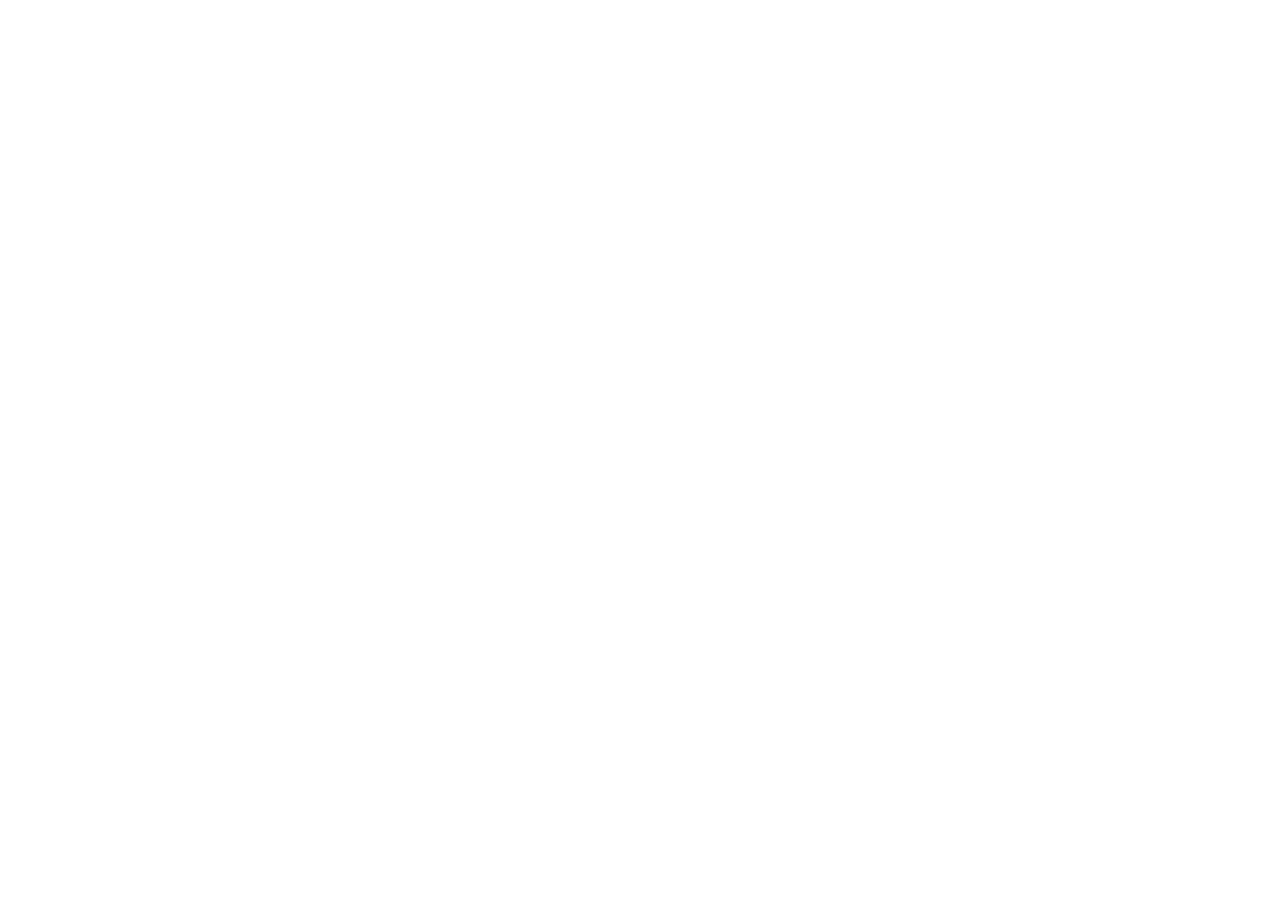
==== index.html @ 54ec7849 "try lang kung autodeploy ba" ====
<!doctype html><html lang="en"><head><meta charset="utf-8"/><link rel="icon" href="/favicon.ico"/><meta name="viewport" content="width=device-width,initial-scale=1"/><meta name="theme-color" content="#000000"/><meta name="description" content="Web site created using create-react-app"/><link rel="apple-touch-icon" href="/logo192.png"/><link rel="manifest" href="/manifest.json"/><title>My Portfolio Website</title><script defer="defer" src="/static/js/main.fad6169f.js"></script><link href="/static/css/main.8d5d3bfe.css" rel="stylesheet"></head><body><noscript>You need to enable JavaScript to run this app.</noscript><div id="root"></div></body></html>
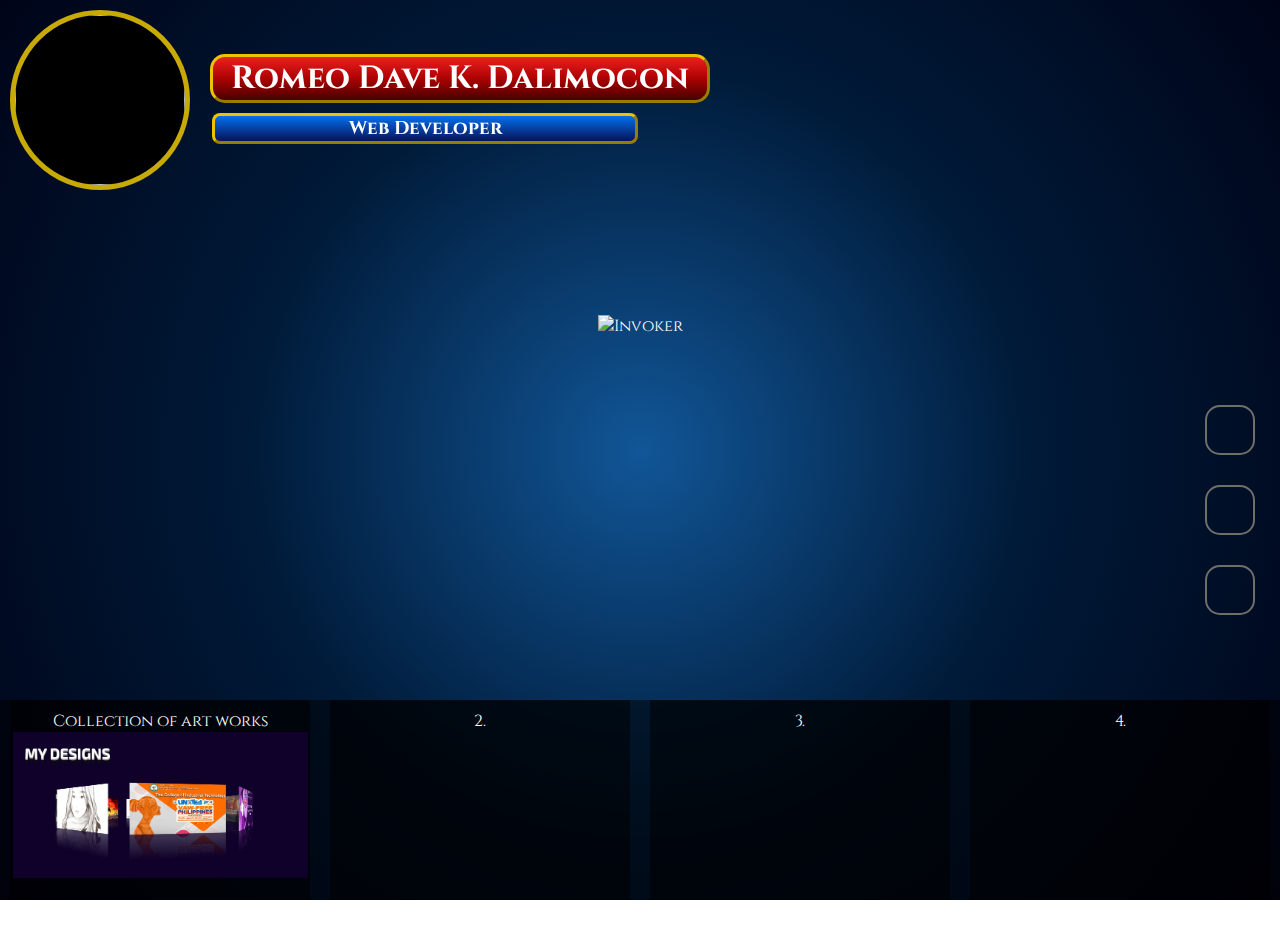
==== commit c5f6508d: "." ====
--- a/index.html
+++ b/index.html
@@ -1 +1,163 @@
-<!doctype html><html lang="en"><head><meta charset="utf-8"/><link rel="icon" href="/favicon.ico"/><meta name="viewport" content="width=device-width,initial-scale=1"/><meta name="theme-color" content="#000000"/><meta name="description" content="Web site created using create-react-app"/><link rel="apple-touch-icon" href="/logo192.png"/><link rel="manifest" href="/manifest.json"/><title>My Portfolio Website</title><script defer="defer" src="/static/js/main.fad6169f.js"></script><link href="/static/css/main.8d5d3bfe.css" rel="stylesheet"></head><body><noscript>You need to enable JavaScript to run this app.</noscript><div id="root"></div></body></html>+<!DOCTYPE html>
+<html lang="en">
+    <head>
+        <meta charset="utf-8">
+        <!-- <meta name="viewport" content="width=device-width, initial-scale=1.0"> -->
+        <title>Circle Avatar</title>
+        <link rel="stylesheet" href="PageOne.css" /> 
+        <link rel="stylesheet" href="https://cdnjs.cloudflare.com/ajax/libs/simple-line-icons/2.5.5/css/simple-line-icons.min.css">
+        <link rel="preconnect" href="https://fonts.googleapis.com">
+        <link rel="preconnect" href="https://fonts.gstatic.com" crossorigin>
+        <link href="https://fonts.googleapis.com/css2?family=Cinzel:wght@500&display=swap" rel="stylesheet">
+    </head>
+    <body>
+        <main>
+        <!--Top Navigation Bar-->
+        <!-- <header>
+            <nav class="top-navigation">
+              <div id="avatar">
+                <img src="profpic.webp" height="100" width="100" alt="Profile Picture" />
+              </div>
+              <div class="name-bar">
+                <h1>Romeo Dave K. Dalimocon</h1>
+                <h3>Web Developer</h3>
+              </div>
+            </nav>
+           
+        </header> -->
+        <div class="top-navigation">
+            <div class="center-menu">
+                <div id="avatar">
+                    <img src="profpic.webp" height="100" width="100"/>
+                </div>
+                <div class="name-bar">
+                    <div class="name-bar-name">
+                        <h1>Romeo Dave K.    Dalimocon</h1>
+                    </div>
+                    <div class="name-bar-position">
+                        <h3>Web Developer</h3>
+                    </div>
+                </div>
+            </div>
+            <div class="settings">
+                    <!-- <img src="settings.png" alt="SVG Image" height="80" width="80"> -->
+                    <!-- No need na settings,   minimalist-->
+            </div>
+        </div>
+        <!-- end of Top Navigation Bar-->
+
+        <!--  Left Bar : contact details-->
+        <!-- <div class="Left-Bar">  
+            <hr/>
+            <div>
+                <a href="https://www.linkedin.com/in/davedalimocon/">
+                    <span class="icon-social-linkedin"> linkedin.com/in/davedalimocon</span>
+                </a>
+                <br/>
+            </div>
+            <hr/>
+            <div>
+                <a href="https://mail.google.com/mail/u/0/#inbox?compose=new">
+                    <span class="icon-envelope"> davedalimocon@gmail.com </span>
+                </a>
+                <br/>
+            </div>
+            <hr/>
+            <div>
+                <a href="https://github.com/mrgreenxgreen">
+                    <span class="icon-social-github"> github.com/mrgreenxgreen </span>
+                </a>
+                <br/>
+            </div>
+            <hr/>
+        </div> -->
+        <!--  end of Left Bar : contact details-->
+
+        <!-- Main Content -->
+        <div class="invoker">
+            <img src="Invoker.png" alt="Invoker" />
+        </div>
+        <div class="container" >
+            <div class="icon">
+                <div class="imgBx" style="--i:1">
+                    <img src="react_glow.webp" alt="SVG Image" height="200" widt="200">
+                </div>   
+                <div class="imgBx" style="--i:2">
+                    <img src="java_glow.webp" alt="SVG Image" height="200" width="200">
+                </div>   
+                <div class="imgBx" style="--i:3">
+                    <img src="Red_Hat_logo.webp" alt="SVG Image" height="200" width="200">
+                </div>    
+                <div class="imgBx" style="--i:4">
+                    <img src="aws.webp" alt="SVG Image" height="200" width="200">
+                </div>     
+                <div class="imgBx" style="--i:5">    
+                    <img src="mysql_glow.webp" alt="SVG Image" height="200" width="200">
+                </div>      
+                <div class="imgBx" style="--i:6">    
+                    <img src="springboot_glow.webp" alt="SVG Image" height="200" width="200">
+                </div>     
+                <div class="imgBx" style="--i:7">
+                    <img src="mongodb_glow.webp" alt="SVG Image" height="200" width="200">
+                </div>     
+                <div class="imgBx" style="--i:8">    
+                    <img src="nodejs_circle.webp" alt="SVG Image" height="200" width="200">
+                </div>
+                <div class="imgBx" style="--i:9">    
+                    <img src="psd_glow.webp" alt="SVG Image" height="200" width="200">
+                </div>
+            </div>   
+            
+        </div>
+        <!-- end of Main Content-->
+
+        <!-- bottom right navigation-->
+        <div class="right_nav" style="  position:fixed; right:10px; display:flex; flex-direction:column;bottom:30%;text-decoration: none;"> 
+            <div style=" text-decoration: none; height:50px;width:50px;border-radius:15px;font-size:15px;border:2px solid rgb(110, 110, 107);text-align:center;display:flex;flex-direction: column;justify-content: center;">
+                <a  href="https://www.linkedin.com/in/davedalimocon/" 
+                    target="_blank"
+                    style="text-decoration: none;">
+                        <span class="icon-social-linkedin"
+                              style="font-size:1.5rem;"> 
+                        </span>
+                </a>
+            </div>
+            <div style="  height:50px;width:50px;;border-radius:15px ;font-size:15px;border:2px solid rgb(110, 110, 107);text-align:center;display:flex;flex-direction:column;justify-content: center;">
+                <a href="https://github.com/mrgreenxgreen"
+                target="_blank"
+                style="text-decoration: none;"
+                >
+                    <span class="icon-social-github" 
+                          style="font-size:1.5rem;"> 
+                    </span>
+                </a>
+            </div>
+            <div style=" height:50px;width:50px;border-radius:15px;font-size:15px;border:2px solid rgb(110, 110, 107);text-align:center; display:flex;flex-direction:column;justify-content: center;   ">
+                <a href="https://mail.google.com/mail/u/0/#inbox?compose=new" style="text-decoration: none;">
+                    <span class="icon-envelope"
+                          style="font-size:1.5rem;">  
+                    </span>
+                </a>
+            </div>
+        </div>
+        <!-- end of bottom right navigation-->
+       
+        <!-- bottom menu slider-->
+        <footer class="Projects">
+            <a href="https://s3.amazonaws.com/davedalimocon.designs/index.html" target="_blank">
+            <div style="word-wrap: break-word;" > <p>Collection of art works</p>
+                <img src="Designs-Cover.jpg" alt="design-project" width="295" height="150"/>
+                <br/> <small >Static Website <br/> AWS S3 + HTML +  CSS  <br/> </small>
+            </div>
+             </a>
+            <div>2.</div>
+            <div>3.</div>
+            <div>4.</div>
+
+        </footer>
+        <!-- end of bottom menu slider-->
+    
+        </main>
+        <footer><small>davedalimocon@gmail.com</small></footer>
+    </body>
+</html>
--- a/PageOne.css
+++ b/PageOne.css
@@ -0,0 +1,343 @@
+@import url('https://fonts.googleapis.com/css?family=Poppins:300,400,500,600,700&display=swap');
+
+*{
+    margin:0;
+    padding: 0;
+    box-sizing:border-box;
+    color:white;
+    /* font-family:'Lucida Sans', 'Lucida Sans Regular', 'Lucida Grande', 'Lucida Sans Unicode', Geneva, Verdana, sans-serif; */
+    /* font-family:'Times New Roman', Times, serif; */
+}
+
+body header{
+  top:0;
+  position:fixed;
+  z-index: 1000;
+}
+
+body main{
+  font-family: 'Cinzel', serif;
+
+    display:flex;
+    justify-content: center;
+    align-items: center;
+    min-height: 100vh;
+    background-color: rgb(2, 4, 39);
+    background-image: radial-gradient(circle, rgb(17, 86, 151)  , rgb(0, 26, 56)  , rgb(0, 4, 24) );
+    /* background-color: rgb(155, 197, 204);	 */ 
+    /* background: linear-gradient(170deg, #f748d1, #810e76,#30012c); */
+    /* background-image: url('backgroundscifi.jpg'); */
+}
+
+
+
+
+/* .container{
+    position:relative;
+    width:600px;
+    height:600px;
+    border-radius: 50%;
+    
+} */
+
+.container .icon{
+    position: absolute;
+    left: -50%;
+    width:100%;
+    height:100%;
+    display: flex;
+    justify-content: center;
+    align-items: center;
+    cursor: pointer;
+    z-index:-100;
+}
+
+.container .icon .imgBx{
+    position: absolute;
+    width: 50px;
+    height: 50px;
+    /* border-radius: 50%; */
+    transition: 0.5s;
+    /* border:1px solid #fff; */
+   /* box-shadow: 0 0 0 4px #222,
+   0 0 0 6px #fff; */
+   transform: rotate(calc(360deg/9 * var(--i)));
+   transform-origin: 320px;
+   z-index: 100;
+   overflow: visible;
+ 
+}
+
+.container .icon .imgBx img{
+    position: absolute;
+    top: 0;
+    left: 0;
+    width: 100%;
+    height: 100%;
+    /* border-radius: 50%; */
+    object-fit:cover;
+    transform: rotate(calc(-360deg/9 * var(--i)));
+}
+
+@keyframes rotateContainer {
+    from {
+      transform: rotate(0deg);
+    }
+    to {
+      transform: rotate(360deg);
+    }
+  }
+  
+  .container {
+    position: absolute;
+    width: 600px;
+    height: 600px;
+    /* border: 2px solid #fff; */
+    border-radius: 50%;
+    animation: rotateContainer 20s linear infinite;
+    
+  }
+  
+  .invoker{
+    margin:auto;
+    index:-1; position:absolute;
+    top:35%;
+    animation: floating 2s ease-in-out infinite;
+    animation: bouncing 1.8s ease-in-out infinite;
+      
+      
+  }
+  
+  @keyframes floating {
+    0% {
+      transform: translate(0, 0);
+    }
+    50% {
+      transform: translate(0, 10px);
+    }
+    100% {
+      transform: translate(0, 0);
+    }
+  }
+
+  @keyframes bouncing {
+    0% {
+      transform: translate(0, 0);
+    }
+    50% {
+      transform: translate(0, -20px);
+    }
+    100% {
+      transform: translate(0, 0);
+    }
+  }
+  
+
+  .top-navigation{
+   
+    top:0;
+    z-index:1000;
+    position:fixed;
+    display: flex;
+    justify-content: space-between;
+    align-items: center;
+    height:180px;
+    width:100%;
+    /* background-color:rgba(94, 56, 56, 0.411); */
+    color:#fff;
+    padding:10px;
+    margin:10px;
+
+  }
+
+  .top-navigation .name-bar{
+        
+        /* background-color: rgb(231, 13, 13); */
+        height: 100px;
+        justify-content: center;
+        display: flex;
+        flex-direction: column;
+        width:450px;
+        margin:10px;
+        padding:10px;
+
+  }
+  .center-menu{
+    display: flex;
+    /* background: linear-gradient(to top, #222020, #8b7f7f); Add background gradient here */
+
+    /* background-color:gray; */
+    height:110px;
+    align-items: center;
+    justify-content: space-between;
+    border-radius: 50px 10px 10px 50px;
+    /* box-shadow: 2px 5px 20px 2px rgba(0, 0, 0, 0.644);  */
+    /* border: 2px solid rgb(184, 179, 179); */
+  }
+  
+  .name-bar-name{
+    /* margin-top:10px; */
+    /* background-color: rgb(77, 4, 4); */
+    background: linear-gradient(to bottom, #ee1f1f, #ad0202, #460000); /* Add background gradient here */
+    width: 500px;
+    text-align: center;
+    color:white;
+    border: 3px outset rgb(236, 194, 3);
+    border-radius:15px;
+ 
+    /* z-index: -10;
+    position: fixed;
+        border-top: 50px solid #333;
+        border-right: 50px solid transparent; */
+      
+  }
+  .name-bar-name:hover{
+    box-shadow: 0px 5px 15px 5px rgba(4, 146, 202, 0.644); 
+
+  }
+  .name-bar-position{
+    /* background-color: rgb(0, 63, 158); */
+    background: linear-gradient(to bottom, #0270ee, #07135a); /* Add background gradient here */
+    margin:2px;
+    text-align: center;
+    color:white;
+    border-radius:8px;
+    border: 3px outset rgb(236, 194, 3);
+    margin-top:10px;
+   
+  }
+  .name-bar-position:hover{
+    box-shadow: 0px 5px 15px 2px rgba(4, 146, 202, 0.644); 
+
+  }
+  .name-bar-number{
+    font-size:small;
+    display: flex;
+    justify-content:space-between;
+    color:greenyellow;
+  }
+
+  
+ 
+
+  #avatar{
+    /* border: 3px solid rgb(184, 179, 179); */
+    border: 5px solid rgb(199, 170, 5);
+    border-radius: 50%;
+    height: 180px;
+    background-color: black;
+    overflow: hidden;
+    
+  }
+
+  #avatar img{
+    width:100%;
+    height:100%;
+
+
+  }
+
+  .icon-settings{
+    font-size:2em;
+    
+    background-color: black;
+    border-radius: 50%;
+    border:2px solid black;
+  }
+
+  .icon-menu{
+    font-size:2em;
+  }
+  .icon-bell{
+    font-size:2em;
+  }
+
+  .Left-Bar{
+    top: 0;
+    left:0;
+    position:fixed;
+    height:100%;
+    display: flex;
+    flex-direction: column;
+    z-index: 50;
+    margin-top: 20vw;
+    color:white;
+    margin-left:15px;
+  }
+
+.Left-Bar a{
+    margin-top:2vh;
+    text-decoration: none;
+    color:white;
+}
+.Left-Bar hr{
+    /* background-color:     rgb(2, 4, 39); */
+
+    border:6px solid      rgba(2, 4, 39, 0);
+
+}
+
+.Left-Bar div{
+
+    background: linear-gradient(90deg,rgb(8, 94, 27), rgba(8, 97, 38, 0.432));
+
+}
+.Left-Bar span{
+  color:rgb(21, 182, 16);
+  padding:5px;
+ 
+}
+.Left-Bar span p{
+  font-family: Arial, Helvetica, sans-serif;
+}
+
+.right_nav div{
+margin:15px;
+}
+
+.album div {
+  height: 200px;
+  border-radius: 10px;
+  transition: height 0.5s ease;
+}
+
+.album div:hover {
+  height: 700px;
+  border: 2px solid white;
+  box-shadow: 0px 2px 15px 2px rgba(230, 232, 233, 0.644);
+}
+
+.Projects {
+  display: flex;
+  height: 200px;
+  width: 100%;
+  flex-direction: row;
+  gap: 20px;
+  bottom: 0px;
+  position: absolute;
+  z-index: 500;
+  background-color: rgba(0, 0, 0, 0.507);
+  justify-content: center;
+
+}
+
+.Projects div {
+  padding:10px;
+  align-items: center;
+  bottom: 0;
+  height: 200px;
+  width: 300px;
+  float: left;
+  display:flex;
+  flex-direction: column;
+  background-color: rgba(0, 0, 0, 0.507);
+  transition: transform 0.3s ease; /* Added this line for smooth transition */
+}
+
+.Projects div:hover {
+  border: 1px solid red;
+  transform: translateY(-100px); /* Added this line to move the div up */
+  height: 300px;
+  
+}
+
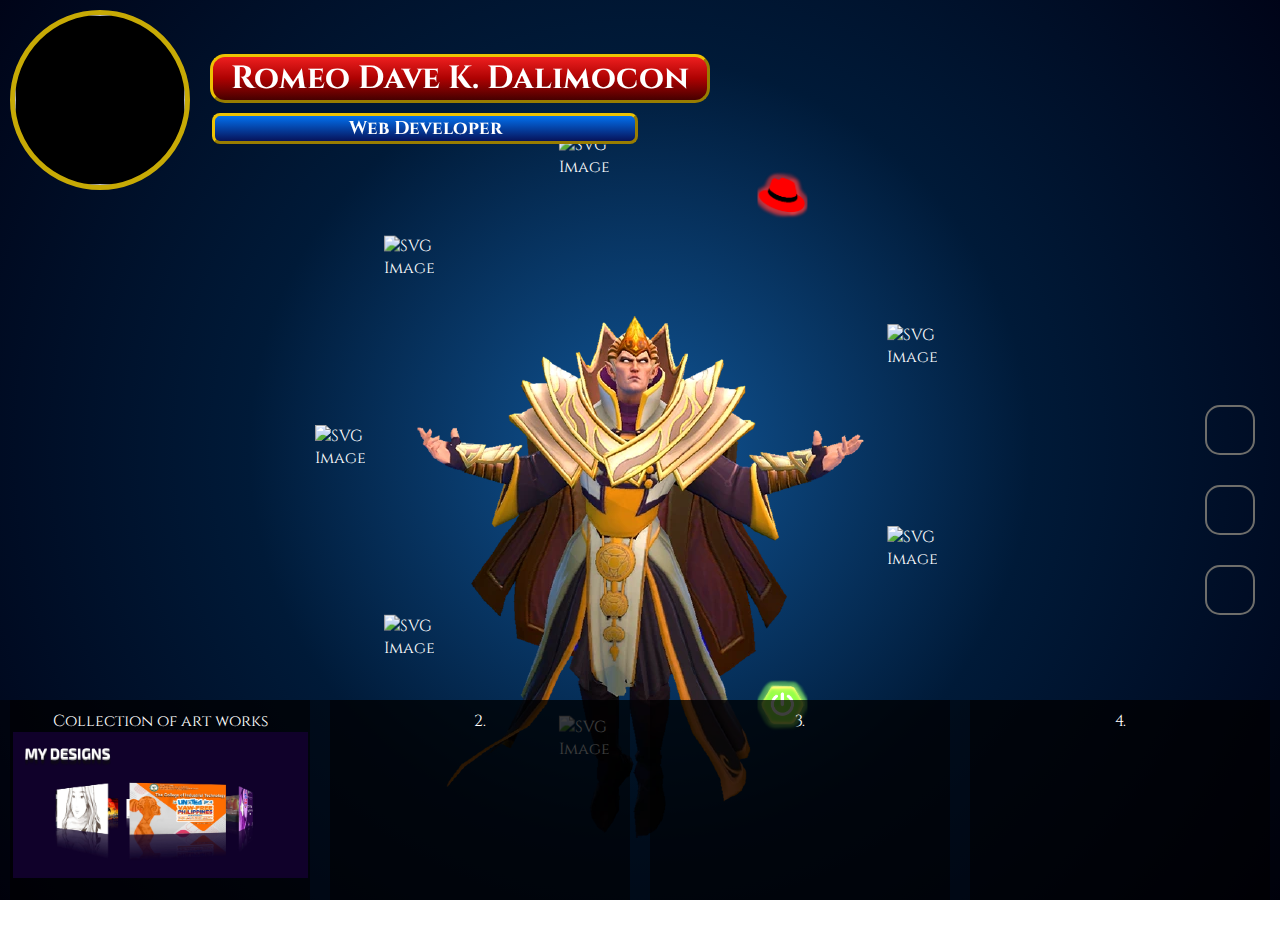
==== commit b73f384f: "." ====
--- a/index.html
+++ b/index.html
@@ -75,7 +75,8 @@
 
         <!-- Main Content -->
         <div class="invoker">
-            <img src="Invoker.png" alt="Invoker" />
+        
+            <img src="Invoker.webp" alt="Invoker" />
         </div>
         <div class="container" >
             <div class="icon">
@@ -143,7 +144,7 @@
         <!-- end of bottom right navigation-->
        
         <!-- bottom menu slider-->
-        <footer class="Projects">
+        <div class="Projects">
             <a href="https://s3.amazonaws.com/davedalimocon.designs/index.html" target="_blank">
             <div style="word-wrap: break-word;" > <p>Collection of art works</p>
                 <img src="Designs-Cover.jpg" alt="design-project" width="295" height="150"/>
@@ -154,10 +155,8 @@
             <div>3.</div>
             <div>4.</div>
 
-        </footer>
+            </div>
         <!-- end of bottom menu slider-->
     
-        </main>
-        <footer><small>davedalimocon@gmail.com</small></footer>
     </body>
 </html>
--- a/PageOne.css
+++ b/PageOne.css
@@ -24,21 +24,8 @@
     min-height: 100vh;
     background-color: rgb(2, 4, 39);
     background-image: radial-gradient(circle, rgb(17, 86, 151)  , rgb(0, 26, 56)  , rgb(0, 4, 24) );
-    /* background-color: rgb(155, 197, 204);	 */ 
-    /* background: linear-gradient(170deg, #f748d1, #810e76,#30012c); */
-    /* background-image: url('backgroundscifi.jpg'); */
-}
-
-
-
-
-/* .container{
-    position:relative;
-    width:600px;
-    height:600px;
-    border-radius: 50%;
-    
-} */
+ */
+}
 
 .container .icon{
     position: absolute;
@@ -49,18 +36,14 @@
     justify-content: center;
     align-items: center;
     cursor: pointer;
-    z-index:-100;
+    z-index:100;
 }
 
 .container .icon .imgBx{
     position: absolute;
     width: 50px;
     height: 50px;
-    /* border-radius: 50%; */
     transition: 0.5s;
-    /* border:1px solid #fff; */
-   /* box-shadow: 0 0 0 4px #222,
-   0 0 0 6px #fff; */
    transform: rotate(calc(360deg/9 * var(--i)));
    transform-origin: 320px;
    z-index: 100;
@@ -74,9 +57,9 @@
     left: 0;
     width: 100%;
     height: 100%;
-    /* border-radius: 50%; */
     object-fit:cover;
     transform: rotate(calc(-360deg/9 * var(--i)));
+    z-index: 100;
 }
 
 @keyframes rotateContainer {
@@ -88,11 +71,12 @@
     }
   }
   
+
   .container {
+    z-index: 100;
     position: absolute;
     width: 600px;
     height: 600px;
-    /* border: 2px solid #fff; */
     border-radius: 50%;
     animation: rotateContainer 20s linear infinite;
     
@@ -100,12 +84,11 @@
   
   .invoker{
     margin:auto;
-    index:-1; position:absolute;
+    z-index: 1; 
+    position:absolute;
     top:35%;
     animation: floating 2s ease-in-out infinite;
-    animation: bouncing 1.8s ease-in-out infinite;
-      
-      
+    animation: bouncing 1.8s ease-in-out infinite;      
   }
   
   @keyframes floating {
@@ -164,39 +147,26 @@
   }
   .center-menu{
     display: flex;
-    /* background: linear-gradient(to top, #222020, #8b7f7f); Add background gradient here */
-
-    /* background-color:gray; */
     height:110px;
     align-items: center;
     justify-content: space-between;
     border-radius: 50px 10px 10px 50px;
-    /* box-shadow: 2px 5px 20px 2px rgba(0, 0, 0, 0.644);  */
-    /* border: 2px solid rgb(184, 179, 179); */
   }
   
   .name-bar-name{
-    /* margin-top:10px; */
-    /* background-color: rgb(77, 4, 4); */
+ 
     background: linear-gradient(to bottom, #ee1f1f, #ad0202, #460000); /* Add background gradient here */
     width: 500px;
     text-align: center;
     color:white;
     border: 3px outset rgb(236, 194, 3);
-    border-radius:15px;
- 
-    /* z-index: -10;
-    position: fixed;
-        border-top: 50px solid #333;
-        border-right: 50px solid transparent; */
-      
+    border-radius:15px;   
   }
   .name-bar-name:hover{
     box-shadow: 0px 5px 15px 5px rgba(4, 146, 202, 0.644); 
 
   }
   .name-bar-position{
-    /* background-color: rgb(0, 63, 158); */
     background: linear-gradient(to bottom, #0270ee, #07135a); /* Add background gradient here */
     margin:2px;
     text-align: center;
@@ -217,17 +187,12 @@
     color:greenyellow;
   }
 
-  
- 
-
   #avatar{
-    /* border: 3px solid rgb(184, 179, 179); */
     border: 5px solid rgb(199, 170, 5);
     border-radius: 50%;
     height: 180px;
     background-color: black;
     overflow: hidden;
-    
   }
 
   #avatar img{
@@ -265,27 +230,21 @@
     margin-left:15px;
   }
 
-.Left-Bar a{
+  .Left-Bar a{
     margin-top:2vh;
     text-decoration: none;
     color:white;
-}
+  }
 .Left-Bar hr{
-    /* background-color:     rgb(2, 4, 39); */
-
     border:6px solid      rgba(2, 4, 39, 0);
-
-}
+  }
 
 .Left-Bar div{
-
     background: linear-gradient(90deg,rgb(8, 94, 27), rgba(8, 97, 38, 0.432));
-
-}
+  }
 .Left-Bar span{
   color:rgb(21, 182, 16);
   padding:5px;
- 
 }
 .Left-Bar span p{
   font-family: Arial, Helvetica, sans-serif;
@@ -295,17 +254,6 @@
 margin:15px;
 }
 
-.album div {
-  height: 200px;
-  border-radius: 10px;
-  transition: height 0.5s ease;
-}
-
-.album div:hover {
-  height: 700px;
-  border: 2px solid white;
-  box-shadow: 0px 2px 15px 2px rgba(230, 232, 233, 0.644);
-}
 
 .Projects {
   display: flex;
